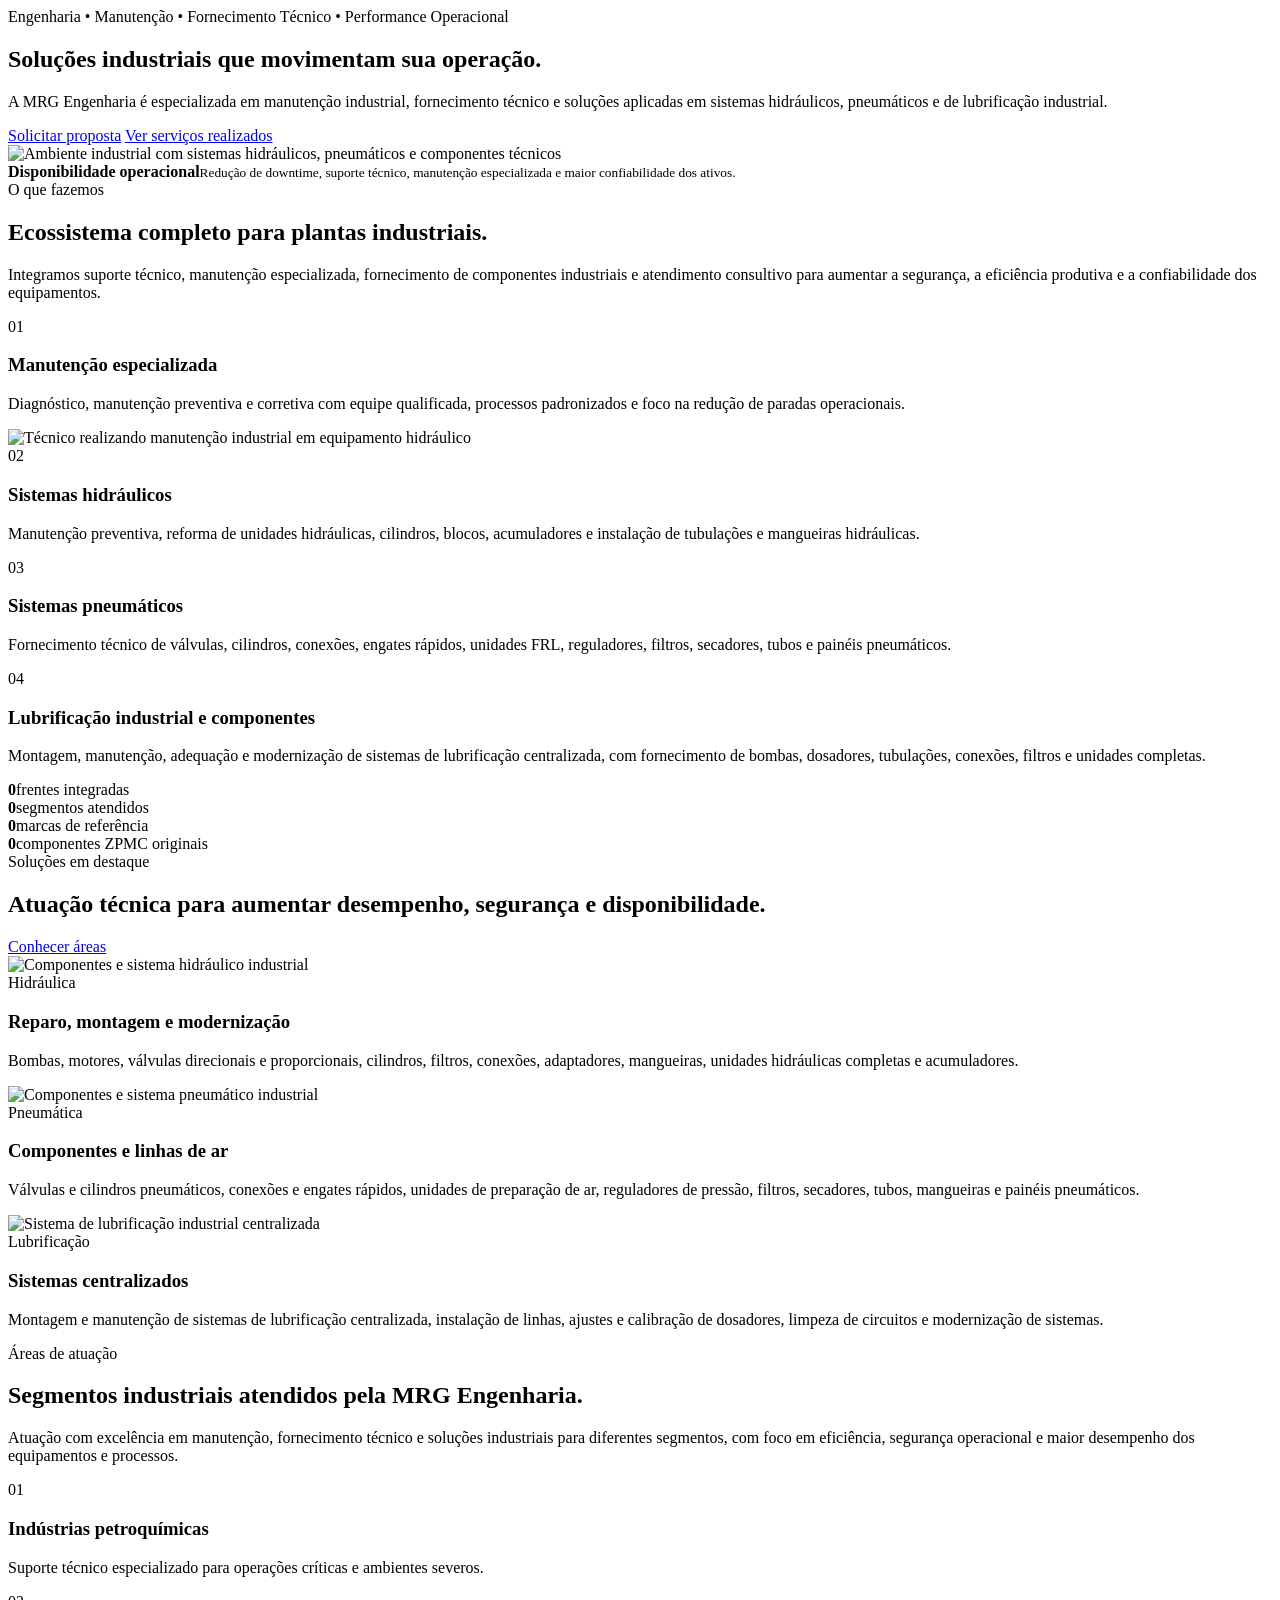
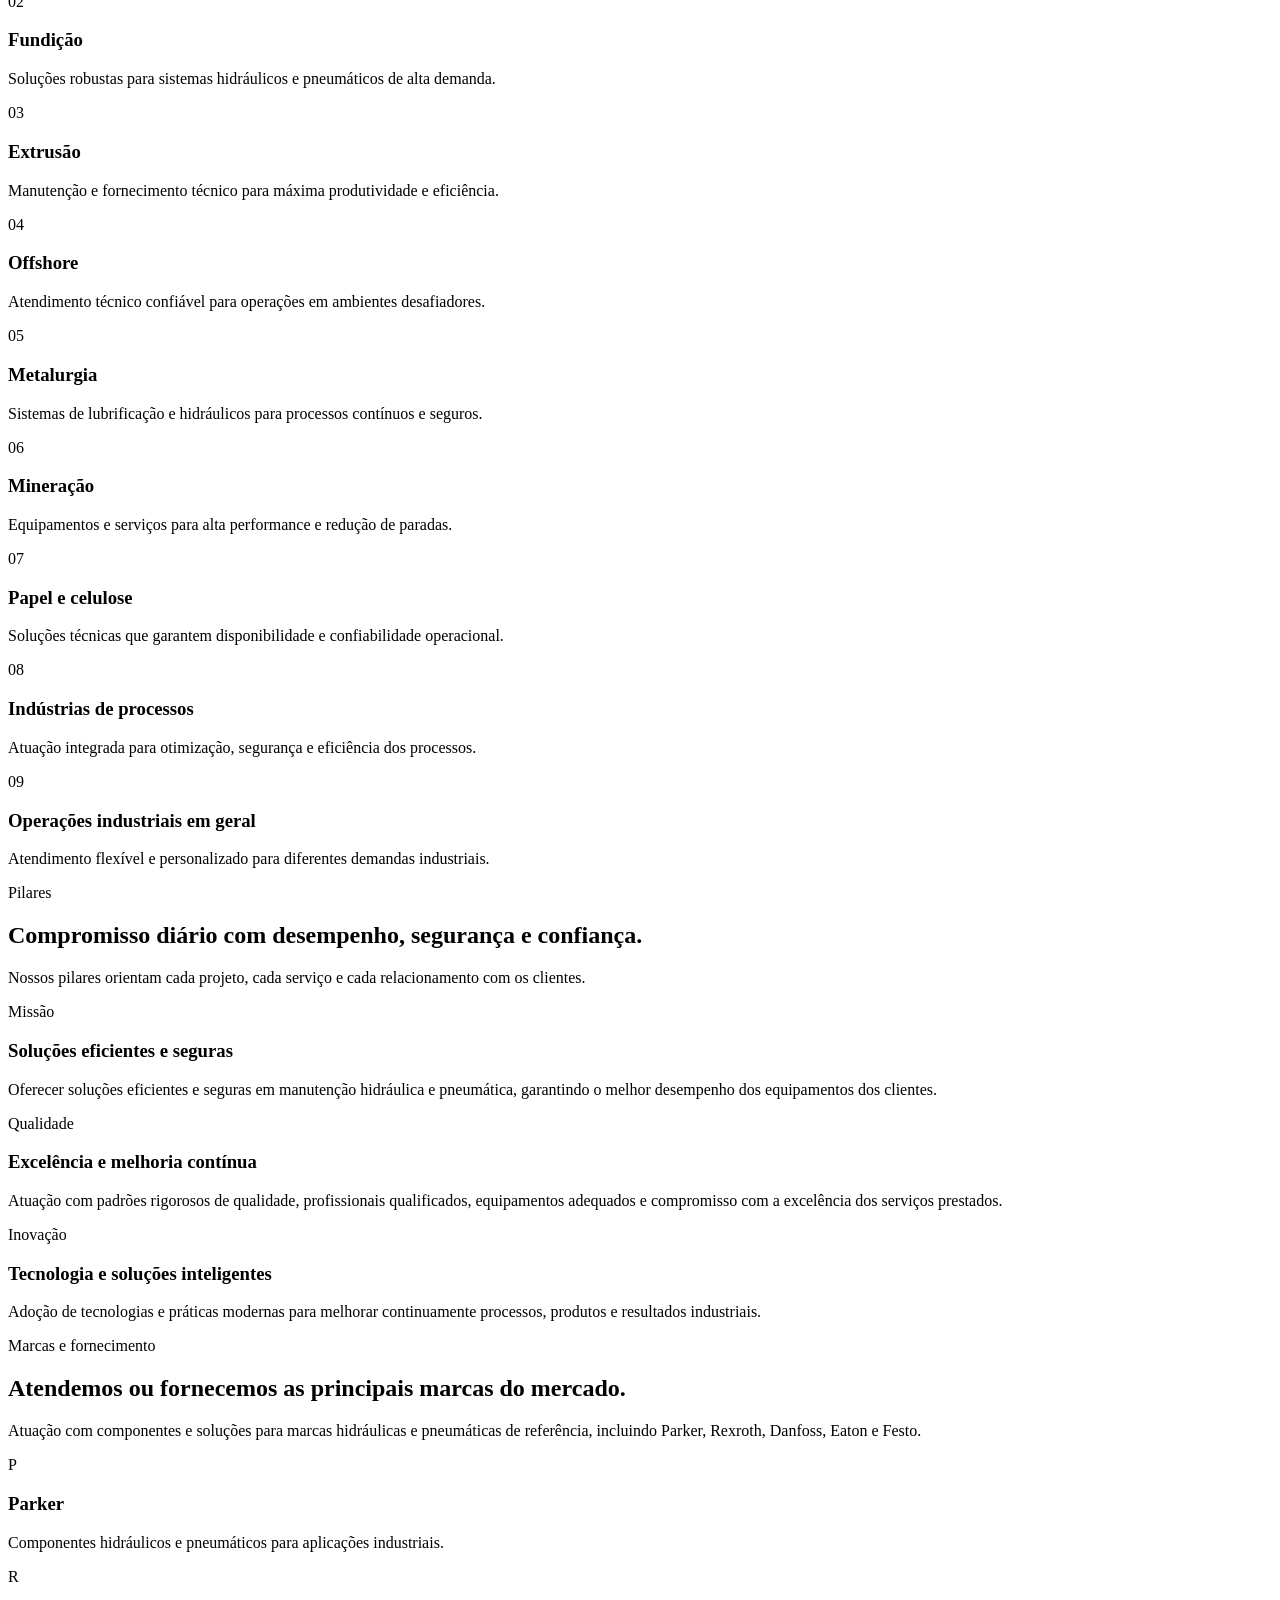
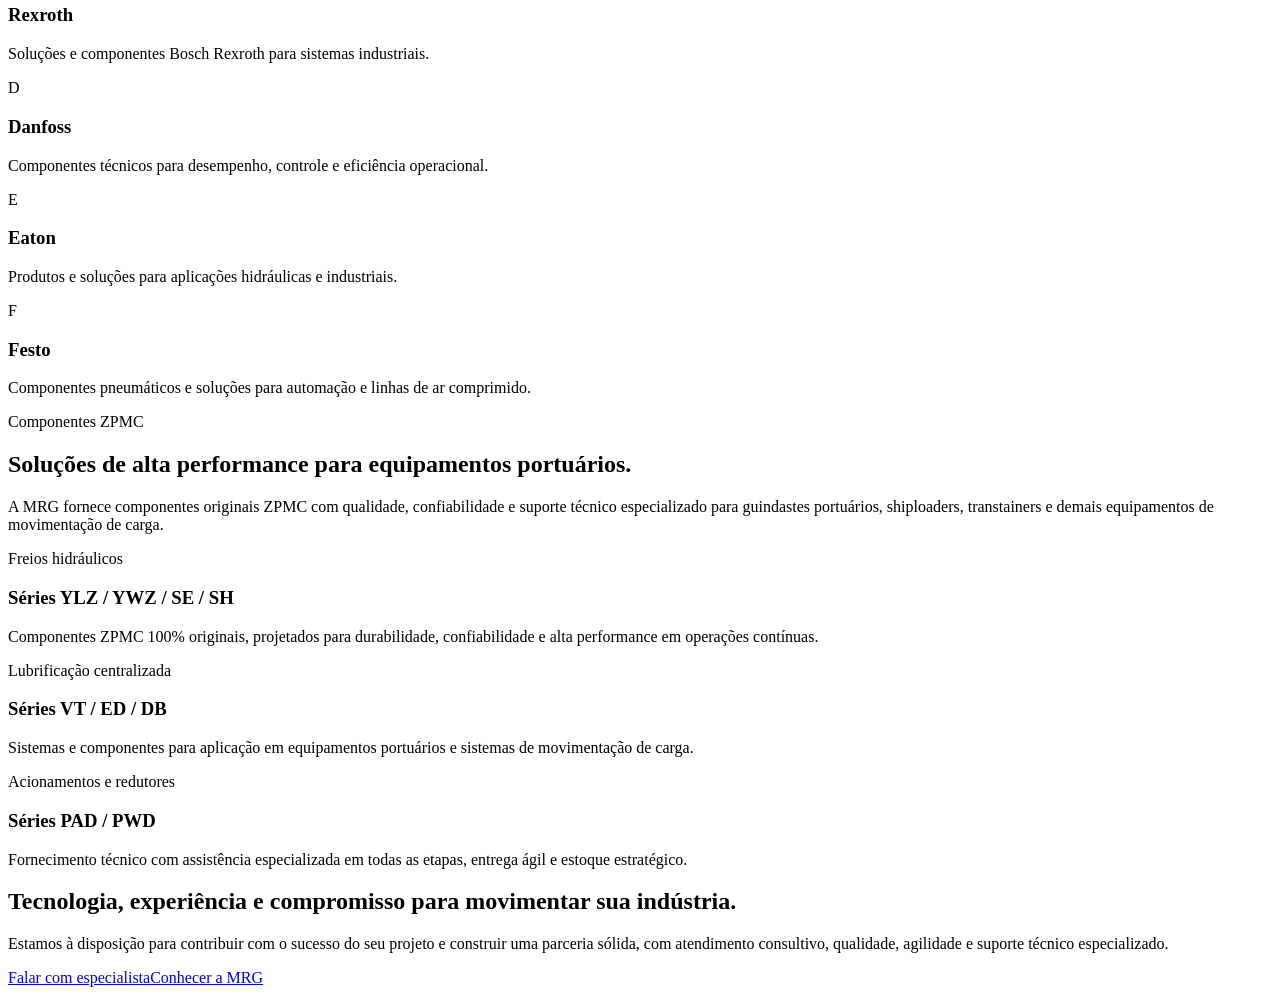
==== src/main/resources/templates/index.html @ 821c0cd5 "Add layout and index HTML templates for website structure" ====
<!DOCTYPE html>
<html xmlns:th="http://www.thymeleaf.org" lang="pt-BR" th:replace="~{layout :: layout('Início | MRG Engenharia', ~{::content})}">
<header>
    <title th:text="${title}"></title>
</header>
<div th:fragment="content">
    <section class="hero">
        <div class="container hero-inner">
            <div class="hero-copy reveal">
                <span class="eyebrow">Engenharia • Manutenção • Fornecimento Técnico • Performance
                    Operacional</span>
                <h1>Soluções industriais que <span>movimentam</span> sua operação.</h1>
                <p>A MRG Engenharia é especializada em manutenção industrial, fornecimento técnico e soluções
                    aplicadas em sistemas hidráulicos, pneumáticos e de lubrificação industrial.</p>
                <div class="hero-actions">
                    <a class="btn btn-primary" href="contato.html">Solicitar proposta</a>
                    <a class="btn btn-secondary" href="servicos-realizados.html">Ver serviços realizados</a>
                </div>
            </div>
            <div class="hero-media reveal">
                <div class="hero-card"><img th:src="@{/img/hero-industrial.png}"
                        alt="Ambiente industrial com sistemas hidráulicos, pneumáticos e componentes técnicos">
                </div>
                <div class="floating-panel"><strong>Disponibilidade operacional</strong><small>Redução de downtime,
                        suporte técnico, manutenção especializada e maior confiabilidade dos ativos.</small></div>
            </div>
        </div>
    </section>

    <section>
        <div class="container">
            <div class="section-head reveal">
                <div><span class="tagline">O que fazemos</span>
                    <h2>Ecossistema completo para plantas industriais.</h2>
                </div>
                <p>Integramos suporte técnico, manutenção especializada, fornecimento de componentes industriais e
                    atendimento consultivo para aumentar a segurança, a eficiência produtiva e a confiabilidade dos
                    equipamentos.</p>
            </div>
            <div class="bento-grid">
                <article class="bento-card dark tall reveal">
                    <div class="card-icon">01</div>
                    <h3>Manutenção especializada</h3>
                    <p>Diagnóstico, manutenção preventiva e corretiva com equipe qualificada, processos padronizados e
                        foco na redução de paradas operacionais.</p><img th:src="@{/img/manutencao-industrial.png}"
                        alt="Técnico realizando manutenção industrial em equipamento hidráulico">
                </article>
                <article class="bento-card reveal">
                    <div class="card-icon red">02</div>
                    <h3>Sistemas hidráulicos</h3>
                    <p>Manutenção preventiva, reforma de unidades hidráulicas, cilindros, blocos, acumuladores e
                        instalação de tubulações e mangueiras hidráulicas.</p>
                </article>
                <article class="bento-card reveal">
                    <div class="card-icon">03</div>
                    <h3>Sistemas pneumáticos</h3>
                    <p>Fornecimento técnico de válvulas, cilindros, conexões, engates rápidos, unidades FRL,
                        reguladores, filtros, secadores, tubos e painéis pneumáticos.</p>
                </article>
                <article class="bento-card wide reveal">
                    <div class="card-icon">04</div>
                    <h3>Lubrificação industrial e componentes</h3>
                    <p>Montagem, manutenção, adequação e modernização de sistemas de lubrificação centralizada, com
                        fornecimento de bombas, dosadores, tubulações, conexões, filtros e unidades completas.</p>
                </article>
            </div>
        </div>
    </section>

    <section>
        <div class="container stats-strip reveal">
            <div class="stat"><strong data-counter="4" data-suffix="">0</strong><span>frentes integradas</span></div>
            <div class="stat"><strong data-counter="9" data-suffix="+">0</strong><span>segmentos atendidos</span></div>
            <div class="stat"><strong data-counter="5" data-suffix="+">0</strong><span>marcas de referência</span></div>
            <div class="stat"><strong data-counter="100" data-suffix="%">0</strong><span>componentes ZPMC
                    originais</span></div>
        </div>
    </section>

    <section>
        <div class="container">
            <div class="section-head reveal">
                <div><span class="tagline">Soluções em destaque</span>
                    <h2>Atuação técnica para aumentar desempenho, segurança e disponibilidade.</h2>
                </div><a class="btn btn-line" href="areas-atuacao.html">Conhecer áreas</a>
            </div>
            <div class="service-grid">
                <article class="service-card reveal"><img th:src="@{/img/sistema-hidraulico.png}"
                        alt="Componentes e sistema hidráulico industrial">
                    <div class="service-content"><span class="tagline">Hidráulica</span>
                        <h3>Reparo, montagem e modernização</h3>
                        <p>Bombas, motores, válvulas direcionais e proporcionais, cilindros, filtros, conexões,
                            adaptadores, mangueiras, unidades hidráulicas completas e acumuladores.</p>
                    </div>
                </article>
                <article class="service-card reveal"><img th:src="@{/img/sistema-pneumatico.png}"
                        alt="Componentes e sistema pneumático industrial">
                    <div class="service-content"><span class="tagline">Pneumática</span>
                        <h3>Componentes e linhas de ar</h3>
                        <p>Válvulas e cilindros pneumáticos, conexões e engates rápidos, unidades de preparação de ar,
                            reguladores de pressão, filtros, secadores, tubos, mangueiras e painéis pneumáticos.</p>
                    </div>
                </article>
                <article class="service-card reveal"><img th:src="@{/img/lubrificacao-industrial.png}"
                        alt="Sistema de lubrificação industrial centralizada">
                    <div class="service-content"><span class="tagline">Lubrificação</span>
                        <h3>Sistemas centralizados</h3>
                        <p>Montagem e manutenção de sistemas de lubrificação centralizada, instalação de linhas, ajustes
                            e calibração de dosadores, limpeza de circuitos e modernização de sistemas.</p>
                    </div>
                </article>
            </div>
        </div>
    </section>

    <section>
        <div class="container">
            <div class="section-head reveal">
                <div><span class="tagline">Áreas de atuação</span>
                    <h2>Segmentos industriais atendidos pela MRG Engenharia.</h2>
                </div>
                <p>Atuação com excelência em manutenção, fornecimento técnico e soluções industriais para diferentes
                    segmentos, com foco em eficiência, segurança operacional e maior desempenho dos equipamentos e
                    processos.</p>
            </div>
            <div class="bento-grid">
                <article class="bento-card reveal">
                    <div class="card-icon">01</div>
                    <h3>Indústrias petroquímicas</h3>
                    <p>Suporte técnico especializado para operações críticas e ambientes severos.</p>
                </article>
                <article class="bento-card reveal">
                    <div class="card-icon">02</div>
                    <h3>Fundição</h3>
                    <p>Soluções robustas para sistemas hidráulicos e pneumáticos de alta demanda.</p>
                </article>
                <article class="bento-card reveal">
                    <div class="card-icon">03</div>
                    <h3>Extrusão</h3>
                    <p>Manutenção e fornecimento técnico para máxima produtividade e eficiência.</p>
                </article>
                <article class="bento-card reveal">
                    <div class="card-icon">04</div>
                    <h3>Offshore</h3>
                    <p>Atendimento técnico confiável para operações em ambientes desafiadores.</p>
                </article>
                <article class="bento-card reveal">
                    <div class="card-icon">05</div>
                    <h3>Metalurgia</h3>
                    <p>Sistemas de lubrificação e hidráulicos para processos contínuos e seguros.</p>
                </article>
                <article class="bento-card reveal">
                    <div class="card-icon">06</div>
                    <h3>Mineração</h3>
                    <p>Equipamentos e serviços para alta performance e redução de paradas.</p>
                </article>
                <article class="bento-card reveal">
                    <div class="card-icon">07</div>
                    <h3>Papel e celulose</h3>
                    <p>Soluções técnicas que garantem disponibilidade e confiabilidade operacional.</p>
                </article>
                <article class="bento-card reveal">
                    <div class="card-icon">08</div>
                    <h3>Indústrias de processos</h3>
                    <p>Atuação integrada para otimização, segurança e eficiência dos processos.</p>
                </article>
                <article class="bento-card wide reveal">
                    <div class="card-icon">09</div>
                    <h3>Operações industriais em geral</h3>
                    <p>Atendimento flexível e personalizado para diferentes demandas industriais.</p>
                </article>
            </div>
        </div>
    </section>

    <section>
        <div class="container">
            <div class="section-head reveal">
                <div><span class="tagline">Pilares</span>
                    <h2>Compromisso diário com desempenho, segurança e confiança.</h2>
                </div>
                <p>Nossos pilares orientam cada projeto, cada serviço e cada relacionamento com os clientes.</p>
            </div>
            <div class="service-grid">
                <article class="service-card reveal">
                    <div class="service-content"><span class="tagline">Missão</span>
                        <h3>Soluções eficientes e seguras</h3>
                        <p>Oferecer soluções eficientes e seguras em manutenção hidráulica e pneumática, garantindo o
                            melhor desempenho dos equipamentos dos clientes.</p>
                    </div>
                </article>
                <article class="service-card reveal">
                    <div class="service-content"><span class="tagline">Qualidade</span>
                        <h3>Excelência e melhoria contínua</h3>
                        <p>Atuação com padrões rigorosos de qualidade, profissionais qualificados, equipamentos
                            adequados e compromisso com a excelência dos serviços prestados.</p>
                    </div>
                </article>
                <article class="service-card reveal">
                    <div class="service-content"><span class="tagline">Inovação</span>
                        <h3>Tecnologia e soluções inteligentes</h3>
                        <p>Adoção de tecnologias e práticas modernas para melhorar continuamente processos, produtos e
                            resultados industriais.</p>
                    </div>
                </article>
            </div>
        </div>
    </section>

    <section>
        <div class="container">
            <div class="section-head reveal">
                <div><span class="tagline">Marcas e fornecimento</span>
                    <h2>Atendemos ou fornecemos as principais marcas do mercado.</h2>
                </div>
                <p>Atuação com componentes e soluções para marcas hidráulicas e pneumáticas de referência, incluindo
                    Parker, Rexroth, Danfoss, Eaton e Festo.</p>
            </div>
            <div class="bento-grid">
                <article class="bento-card reveal">
                    <div class="card-icon">P</div>
                    <h3>Parker</h3>
                    <p>Componentes hidráulicos e pneumáticos para aplicações industriais.</p>
                </article>
                <article class="bento-card reveal">
                    <div class="card-icon">R</div>
                    <h3>Rexroth</h3>
                    <p>Soluções e componentes Bosch Rexroth para sistemas industriais.</p>
                </article>
                <article class="bento-card reveal">
                    <div class="card-icon">D</div>
                    <h3>Danfoss</h3>
                    <p>Componentes técnicos para desempenho, controle e eficiência operacional.</p>
                </article>
                <article class="bento-card reveal">
                    <div class="card-icon">E</div>
                    <h3>Eaton</h3>
                    <p>Produtos e soluções para aplicações hidráulicas e industriais.</p>
                </article>
                <article class="bento-card wide reveal">
                    <div class="card-icon">F</div>
                    <h3>Festo</h3>
                    <p>Componentes pneumáticos e soluções para automação e linhas de ar comprimido.</p>
                </article>
            </div>
        </div>
    </section>

    <section>
        <div class="container">
            <div class="section-head reveal">
                <div><span class="tagline">Componentes ZPMC</span>
                    <h2>Soluções de alta performance para equipamentos portuários.</h2>
                </div>
                <p>A MRG fornece componentes originais ZPMC com qualidade, confiabilidade e suporte técnico
                    especializado para guindastes portuários, shiploaders, transtainers e demais equipamentos de
                    movimentação de carga.</p>
            </div>
            <div class="service-grid">
                <article class="service-card reveal">
                    <div class="service-content"><span class="tagline">Freios hidráulicos</span>
                        <h3>Séries YLZ / YWZ / SE / SH</h3>
                        <p>Componentes ZPMC 100% originais, projetados para durabilidade, confiabilidade e alta
                            performance em operações contínuas.</p>
                    </div>
                </article>
                <article class="service-card reveal">
                    <div class="service-content"><span class="tagline">Lubrificação centralizada</span>
                        <h3>Séries VT / ED / DB</h3>
                        <p>Sistemas e componentes para aplicação em equipamentos portuários e sistemas de movimentação
                            de carga.</p>
                    </div>
                </article>
                <article class="service-card reveal">
                    <div class="service-content"><span class="tagline">Acionamentos e redutores</span>
                        <h3>Séries PAD / PWD</h3>
                        <p>Fornecimento técnico com assistência especializada em todas as etapas, entrega ágil e estoque
                            estratégico.</p>
                    </div>
                </article>
            </div>
        </div>
    </section>

    <section>
        <div class="container cta-band reveal">
            <h2>Tecnologia, experiência e compromisso para movimentar sua indústria.</h2>
            <p>Estamos à disposição para contribuir com o sucesso do seu projeto e construir uma parceria sólida, com
                atendimento consultivo, qualidade, agilidade e suporte técnico especializado.</p>
            <div class="hero-actions"><a class="btn btn-primary" href="contato.html">Falar com especialista</a><a
                    class="btn btn-secondary" href="quem-somos.html">Conhecer a MRG</a></div>
        </div>
    </section>
</div>

</html>
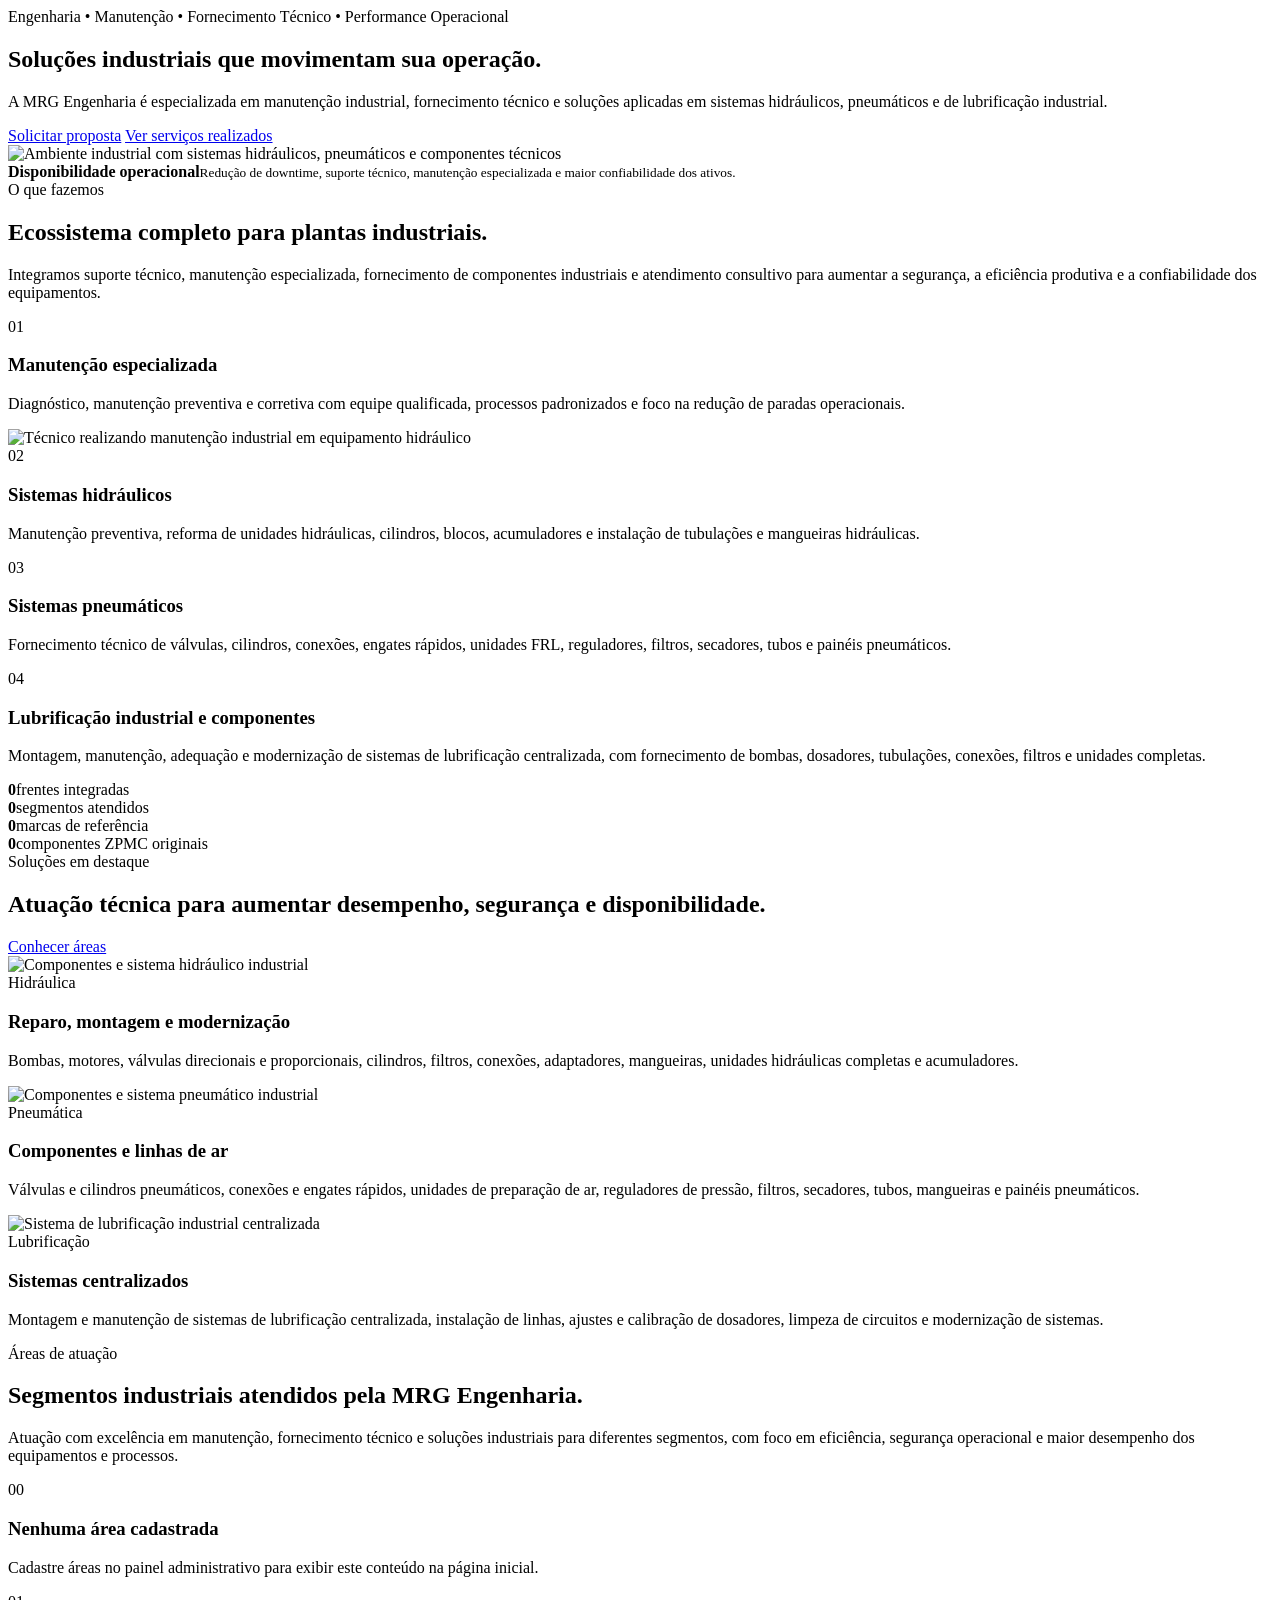
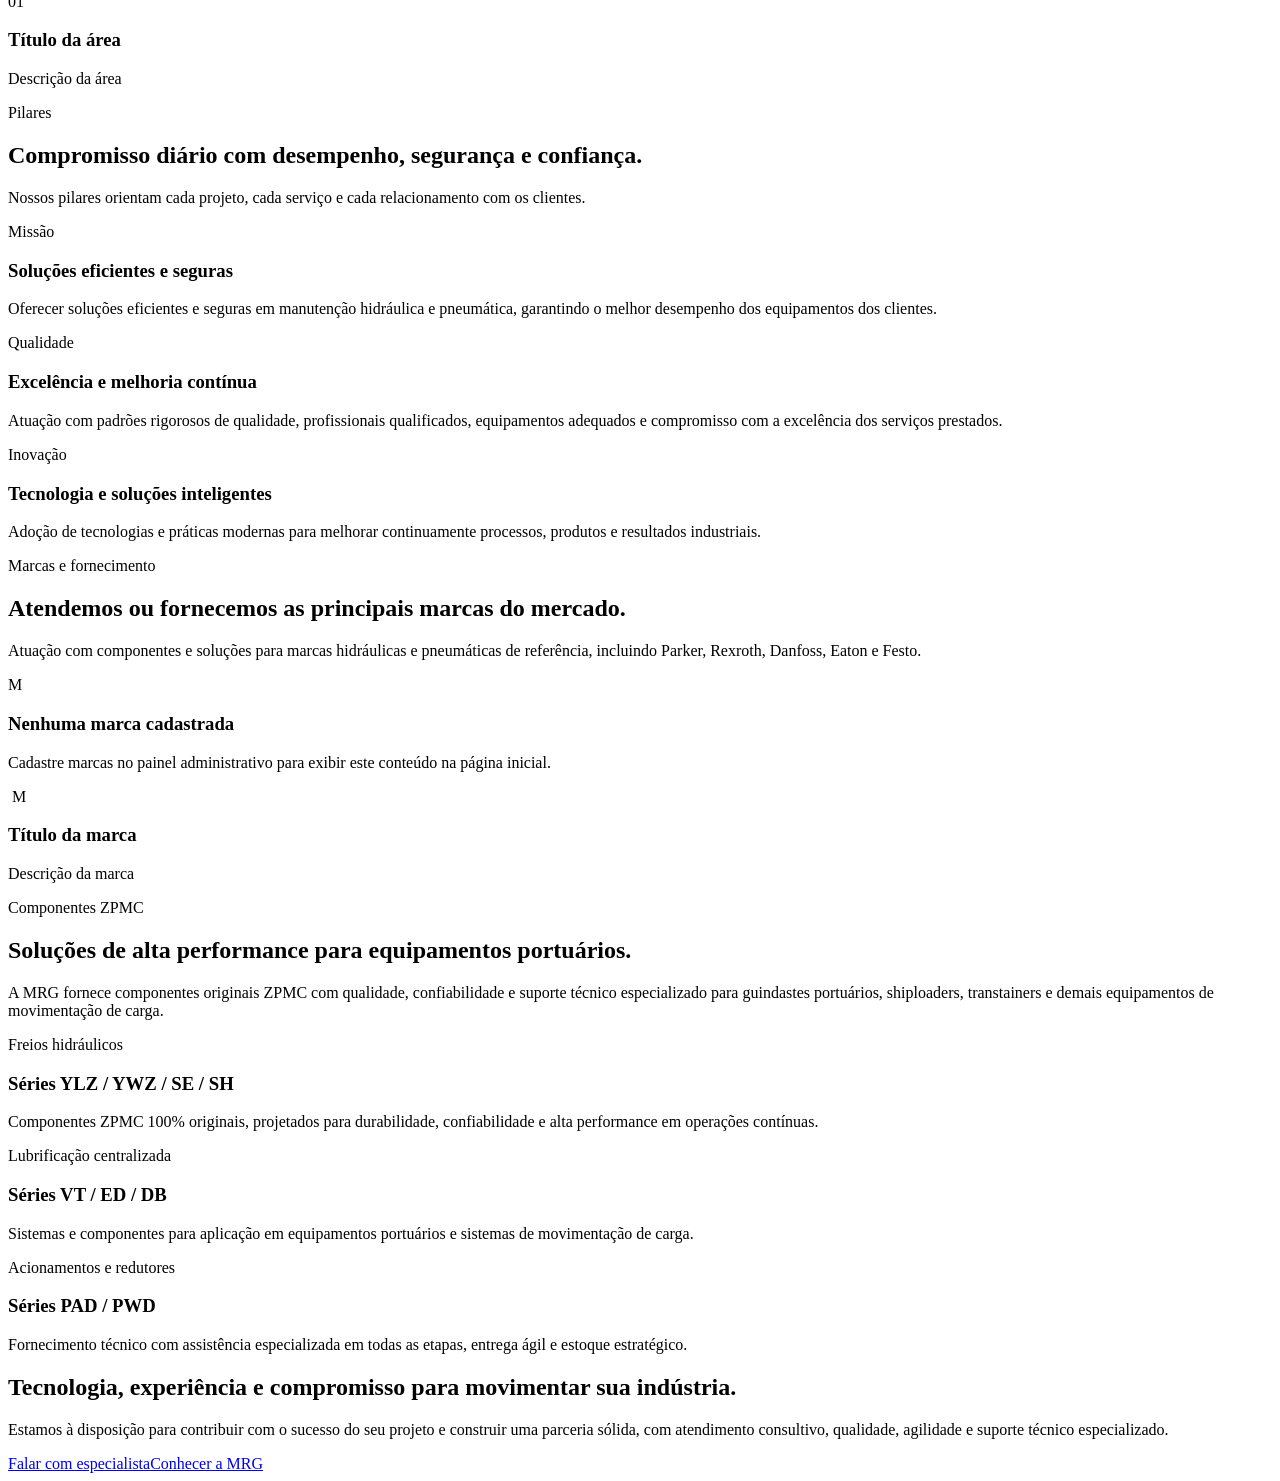
==== commit 946df097: "Add new image file: db3dbce1-3504-4234-b06c-ca8f7648935d.webp" ====
--- a/src/main/resources/templates/index.html
+++ b/src/main/resources/templates/index.html
@@ -124,50 +124,15 @@
                     processos.</p>
             </div>
             <div class="bento-grid">
-                <article class="bento-card reveal">
-                    <div class="card-icon">01</div>
-                    <h3>Indústrias petroquímicas</h3>
-                    <p>Suporte técnico especializado para operações críticas e ambientes severos.</p>
-                </article>
-                <article class="bento-card reveal">
-                    <div class="card-icon">02</div>
-                    <h3>Fundição</h3>
-                    <p>Soluções robustas para sistemas hidráulicos e pneumáticos de alta demanda.</p>
-                </article>
-                <article class="bento-card reveal">
-                    <div class="card-icon">03</div>
-                    <h3>Extrusão</h3>
-                    <p>Manutenção e fornecimento técnico para máxima produtividade e eficiência.</p>
-                </article>
-                <article class="bento-card reveal">
-                    <div class="card-icon">04</div>
-                    <h3>Offshore</h3>
-                    <p>Atendimento técnico confiável para operações em ambientes desafiadores.</p>
-                </article>
-                <article class="bento-card reveal">
-                    <div class="card-icon">05</div>
-                    <h3>Metalurgia</h3>
-                    <p>Sistemas de lubrificação e hidráulicos para processos contínuos e seguros.</p>
-                </article>
-                <article class="bento-card reveal">
-                    <div class="card-icon">06</div>
-                    <h3>Mineração</h3>
-                    <p>Equipamentos e serviços para alta performance e redução de paradas.</p>
-                </article>
-                <article class="bento-card reveal">
-                    <div class="card-icon">07</div>
-                    <h3>Papel e celulose</h3>
-                    <p>Soluções técnicas que garantem disponibilidade e confiabilidade operacional.</p>
-                </article>
-                <article class="bento-card reveal">
-                    <div class="card-icon">08</div>
-                    <h3>Indústrias de processos</h3>
-                    <p>Atuação integrada para otimização, segurança e eficiência dos processos.</p>
-                </article>
-                <article class="bento-card wide reveal">
-                    <div class="card-icon">09</div>
-                    <h3>Operações industriais em geral</h3>
-                    <p>Atendimento flexível e personalizado para diferentes demandas industriais.</p>
+                <article class="bento-card reveal" th:if="${#lists.isEmpty(areas)}">
+                    <div class="card-icon">00</div>
+                    <h3>Nenhuma área cadastrada</h3>
+                    <p>Cadastre áreas no painel administrativo para exibir este conteúdo na página inicial.</p>
+                </article>
+                <article class="bento-card reveal" th:classappend="${areaStat.last} ? ' wide' : ''" th:each="area, areaStat : ${areas}">
+                    <div class="card-icon" th:text="${#numbers.formatInteger(areaStat.count, 2)}">01</div>
+                    <h3 th:text="${area.titulo}">Título da área</h3>
+                    <p th:text="${area.descricao}">Descrição da área</p>
                 </article>
             </div>
         </div>
@@ -217,30 +182,18 @@
                     Parker, Rexroth, Danfoss, Eaton e Festo.</p>
             </div>
             <div class="bento-grid">
-                <article class="bento-card reveal">
-                    <div class="card-icon">P</div>
-                    <h3>Parker</h3>
-                    <p>Componentes hidráulicos e pneumáticos para aplicações industriais.</p>
-                </article>
-                <article class="bento-card reveal">
-                    <div class="card-icon">R</div>
-                    <h3>Rexroth</h3>
-                    <p>Soluções e componentes Bosch Rexroth para sistemas industriais.</p>
-                </article>
-                <article class="bento-card reveal">
-                    <div class="card-icon">D</div>
-                    <h3>Danfoss</h3>
-                    <p>Componentes técnicos para desempenho, controle e eficiência operacional.</p>
-                </article>
-                <article class="bento-card reveal">
-                    <div class="card-icon">E</div>
-                    <h3>Eaton</h3>
-                    <p>Produtos e soluções para aplicações hidráulicas e industriais.</p>
-                </article>
-                <article class="bento-card wide reveal">
-                    <div class="card-icon">F</div>
-                    <h3>Festo</h3>
-                    <p>Componentes pneumáticos e soluções para automação e linhas de ar comprimido.</p>
+                <article class="bento-card reveal" th:if="${#lists.isEmpty(marcas)}">
+                    <div class="card-icon">M</div>
+                    <h3>Nenhuma marca cadastrada</h3>
+                    <p>Cadastre marcas no painel administrativo para exibir este conteúdo na página inicial.</p>
+                </article>
+                <article class="bento-card reveal" th:classappend="${marcaStat.last} ? ' wide' : ''" th:each="marca, marcaStat : ${marcas}">
+                    <div class="card-icon card-icon-logo">
+                        <img th:if="${marca.imagem != null and !#strings.isEmpty(marca.imagem)}" th:src="|/uploads/${marca.imagem}|" th:alt="${marca.titulo}">
+                        <span th:if="${marca.imagem == null or #strings.isEmpty(marca.imagem)}" th:text="${#strings.substring(marca.titulo, 0, 1)}">M</span>
+                    </div>
+                    <h3 th:text="${marca.titulo}">Título da marca</h3>
+                    <p th:text="${marca.descricao}">Descrição da marca</p>
                 </article>
             </div>
         </div>
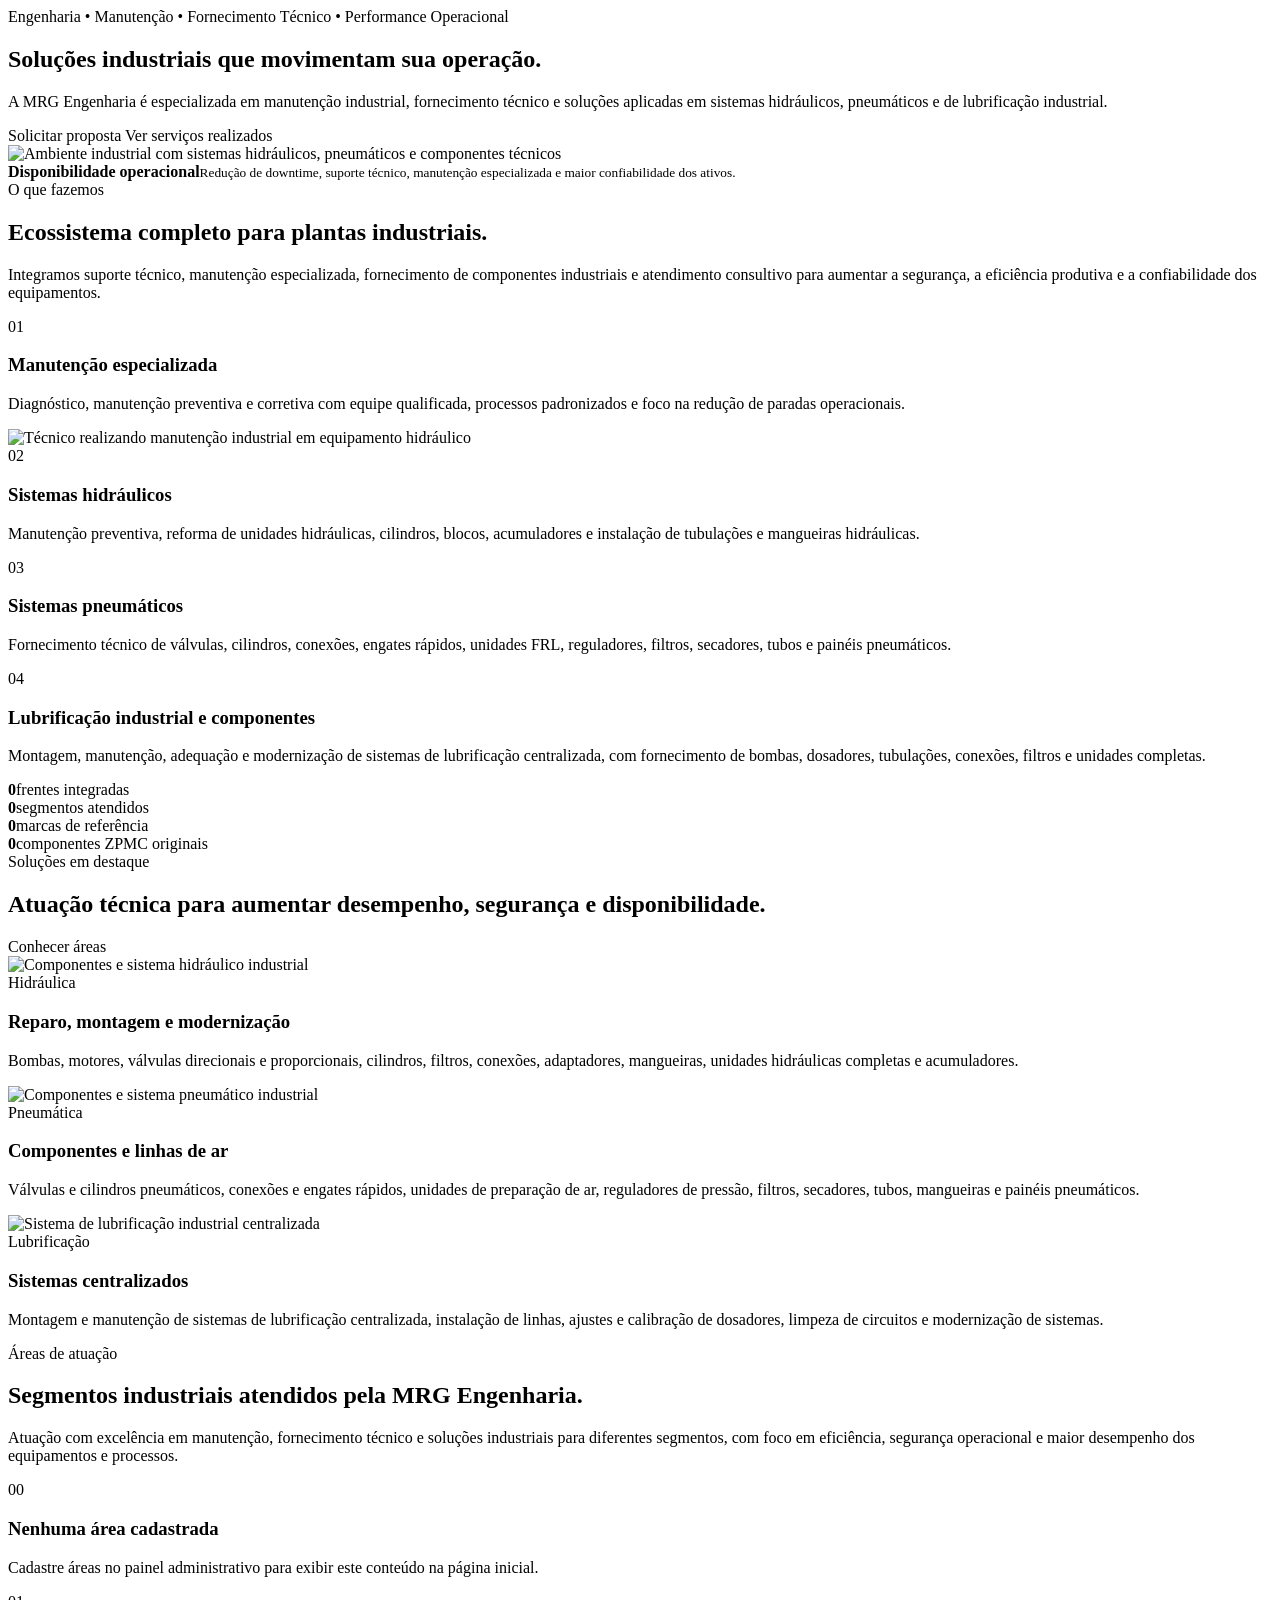
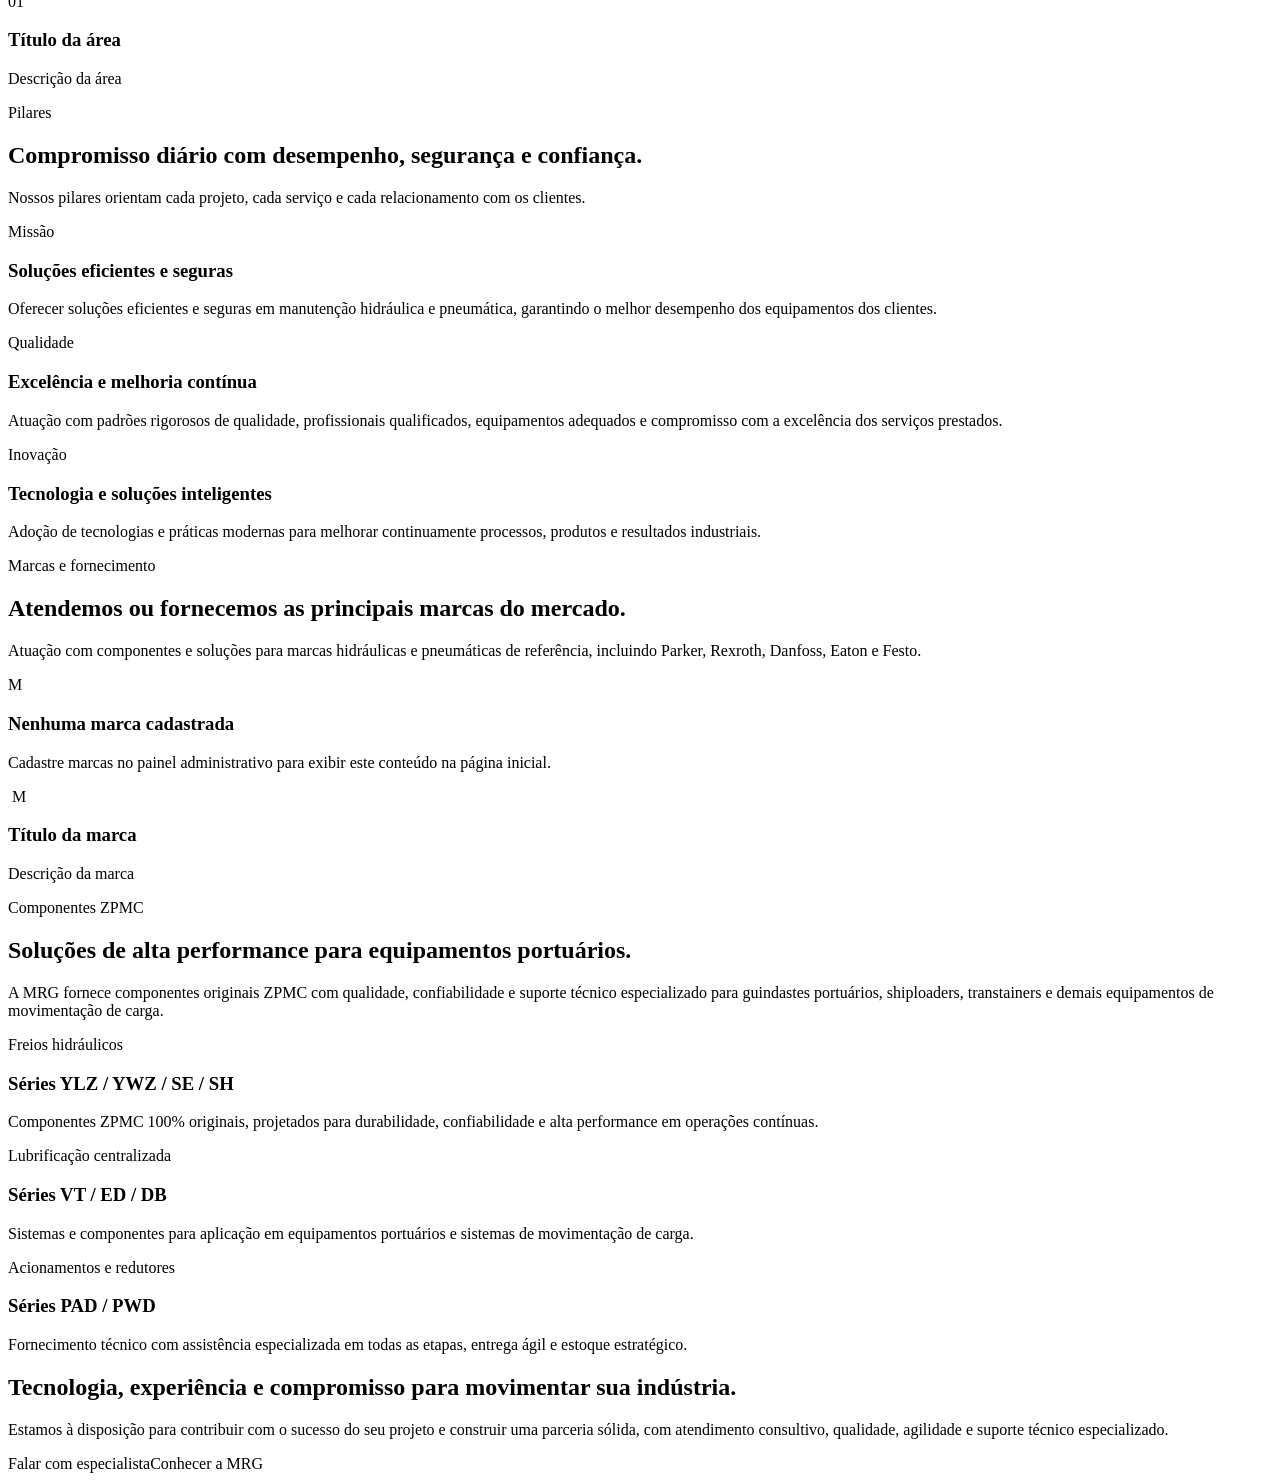
==== commit 68bda332: "Update links in index.html to use Thymeleaf syntax for dynamic routing" ====
--- a/src/main/resources/templates/index.html
+++ b/src/main/resources/templates/index.html
@@ -13,8 +13,8 @@
                 <p>A MRG Engenharia é especializada em manutenção industrial, fornecimento técnico e soluções
                     aplicadas em sistemas hidráulicos, pneumáticos e de lubrificação industrial.</p>
                 <div class="hero-actions">
-                    <a class="btn btn-primary" href="contato.html">Solicitar proposta</a>
-                    <a class="btn btn-secondary" href="servicos-realizados.html">Ver serviços realizados</a>
+                    <a class="btn btn-primary" th:href="@{/contato}">Solicitar proposta</a>
+                    <a class="btn btn-secondary" th:href="@{/servicos-realizados}">Ver serviços realizados</a>
                 </div>
             </div>
             <div class="hero-media reveal">
@@ -82,7 +82,7 @@
             <div class="section-head reveal">
                 <div><span class="tagline">Soluções em destaque</span>
                     <h2>Atuação técnica para aumentar desempenho, segurança e disponibilidade.</h2>
-                </div><a class="btn btn-line" href="areas-atuacao.html">Conhecer áreas</a>
+                </div><a class="btn btn-line" th:href="@{/areas-atuacao}">Conhecer áreas</a>
             </div>
             <div class="service-grid">
                 <article class="service-card reveal"><img th:src="@{/img/sistema-hidraulico.png}"
@@ -240,8 +240,8 @@
             <h2>Tecnologia, experiência e compromisso para movimentar sua indústria.</h2>
             <p>Estamos à disposição para contribuir com o sucesso do seu projeto e construir uma parceria sólida, com
                 atendimento consultivo, qualidade, agilidade e suporte técnico especializado.</p>
-            <div class="hero-actions"><a class="btn btn-primary" href="contato.html">Falar com especialista</a><a
-                    class="btn btn-secondary" href="quem-somos.html">Conhecer a MRG</a></div>
+            <div class="hero-actions"><a class="btn btn-primary" th:href="@{/contato}">Falar com especialista</a><a
+                    class="btn btn-secondary" th:href="@{/quem-somos}">Conhecer a MRG</a></div>
         </div>
     </section>
 </div>
